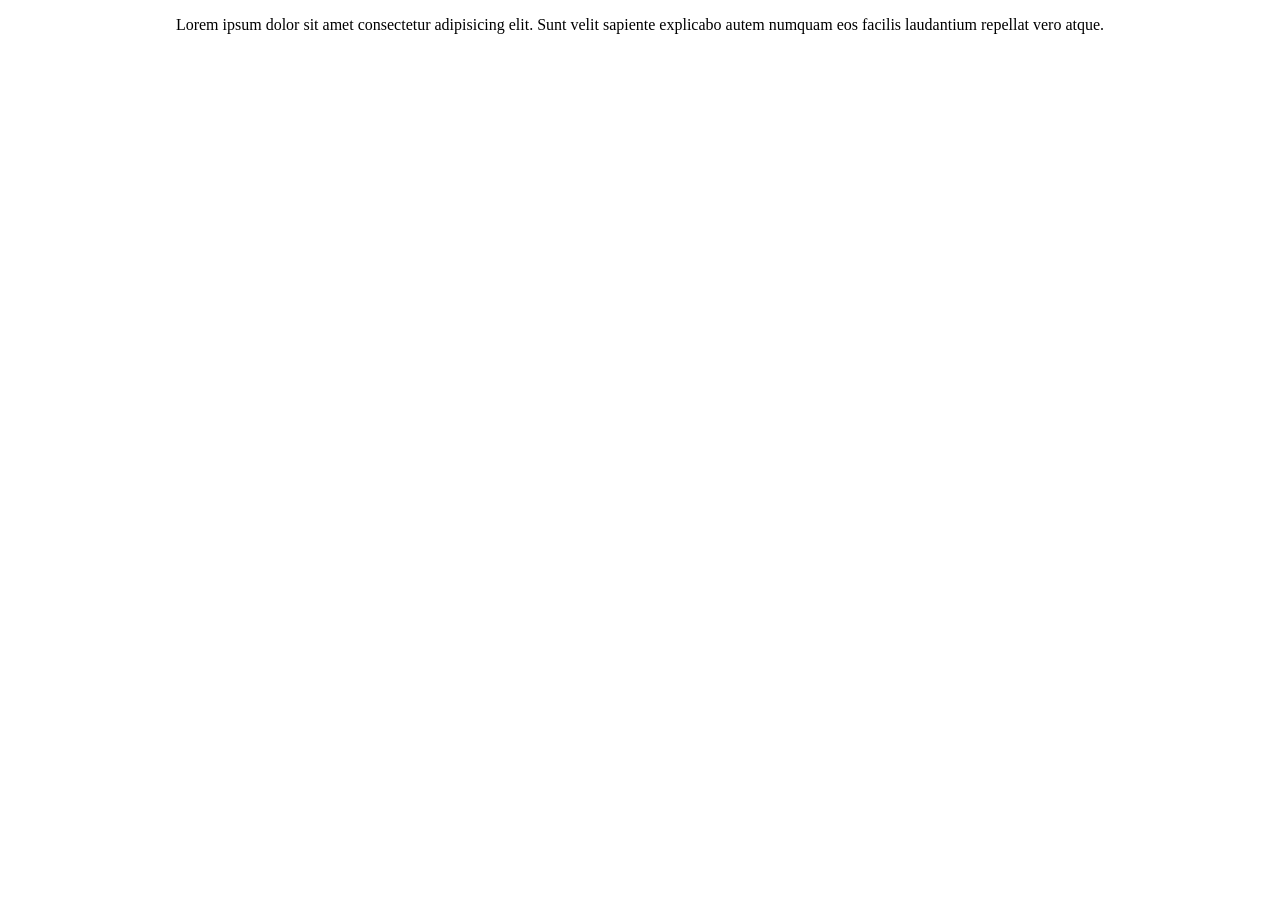
==== level1.html @ 7de3bd72 "find the buttom easy" ====
<!DOCTYPE html>
<html>
  <head>
    <link rel="stylesheet" href="index.css" />

    <title>level 1</title>
  </head>
  <body>
    <p>
      <a href="level2.html">Lorem</a> ipsum dolor sit amet consectetur
      adipisicing elit. Sunt velit sapiente explicabo autem numquam eos facilis
      laudantium repellat vero atque.
    </p>
  </body>
</html>
---- index.css ----
body {
  text-align: center;
}
a {
  text-decoration: none;
  color: black;
}
h4 {
  text-decoration: underline;
  color: blue;
}
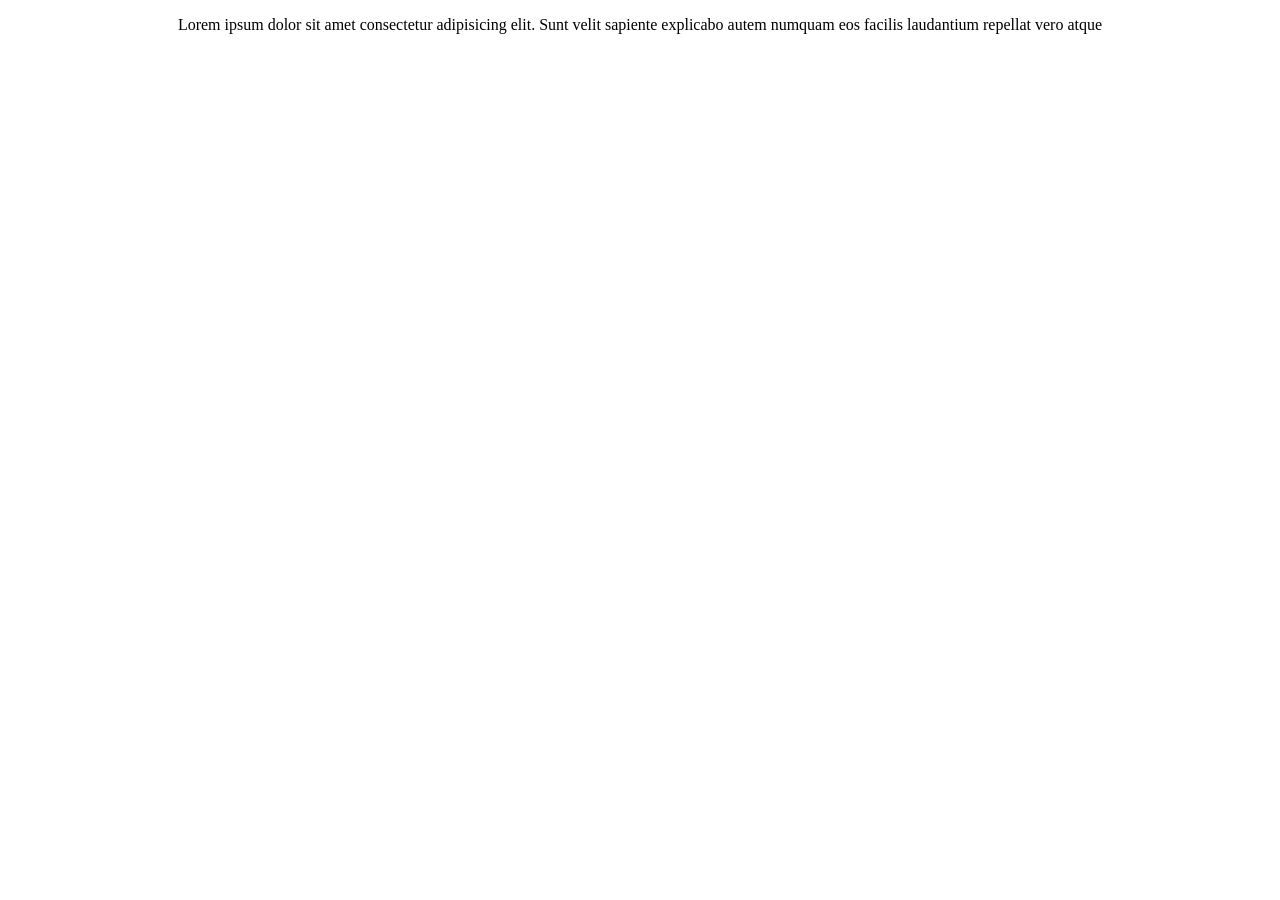
==== commit 8e111ec6: "fskdjfghdskjhfsdkjgafkdsa" ====
--- a/level1.html
+++ b/level1.html
@@ -9,7 +9,7 @@
     <p>
       <a href="level2.html">Lorem</a> ipsum dolor sit amet consectetur
       adipisicing elit. Sunt velit sapiente explicabo autem numquam eos facilis
-      laudantium repellat vero atque.
+      laudantium repellat vero atque
     </p>
   </body>
 </html>
